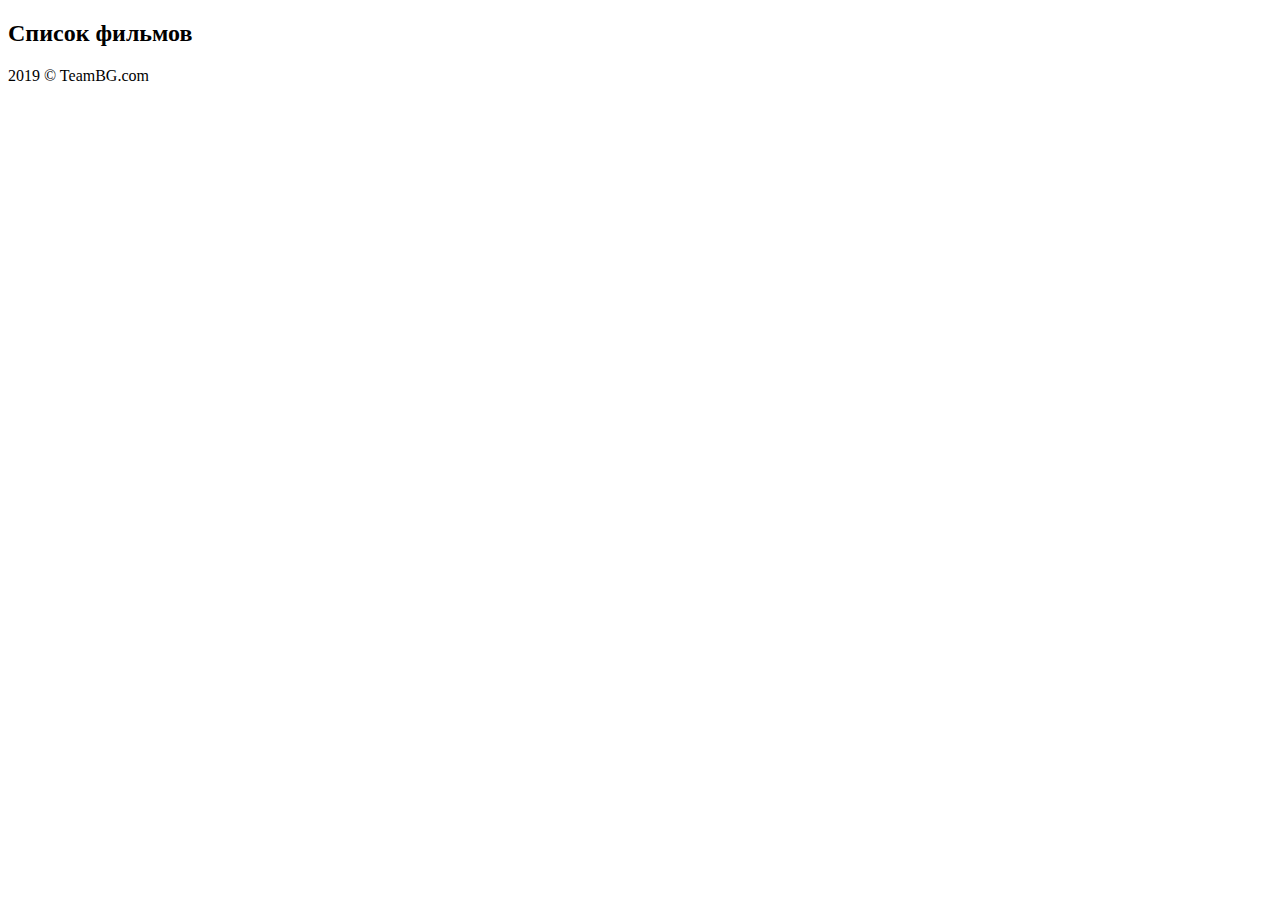
==== OnlineCinema_BARS_GROUP/wwwroot/html/index.html @ 74281ecb "Перенес главную страницу на js" ====
﻿<!DOCTYPE html>
<html lang="en">
<head>
    <meta charset="UTF-8">
    <title>Главная страница</title>
</head>
<body>
<!DOCTYPE html>
<html>
<head>
    <meta charset="utf-8" />
    <meta name="viewport" content="width=device-width" />
    <title>Список фильмов</title>
    <link href="/css/bootstrap.min.css" rel="stylesheet" />
    <link href="/css/StyleImg.css" rel="stylesheet" />
</head>
<body>
<h2>Список фильмов</h2>
<div id="movies"></div>
<div>2019 © TeamBG.com</div>
<script src="/js/AllMovie.js"></script>
</body>
</html>
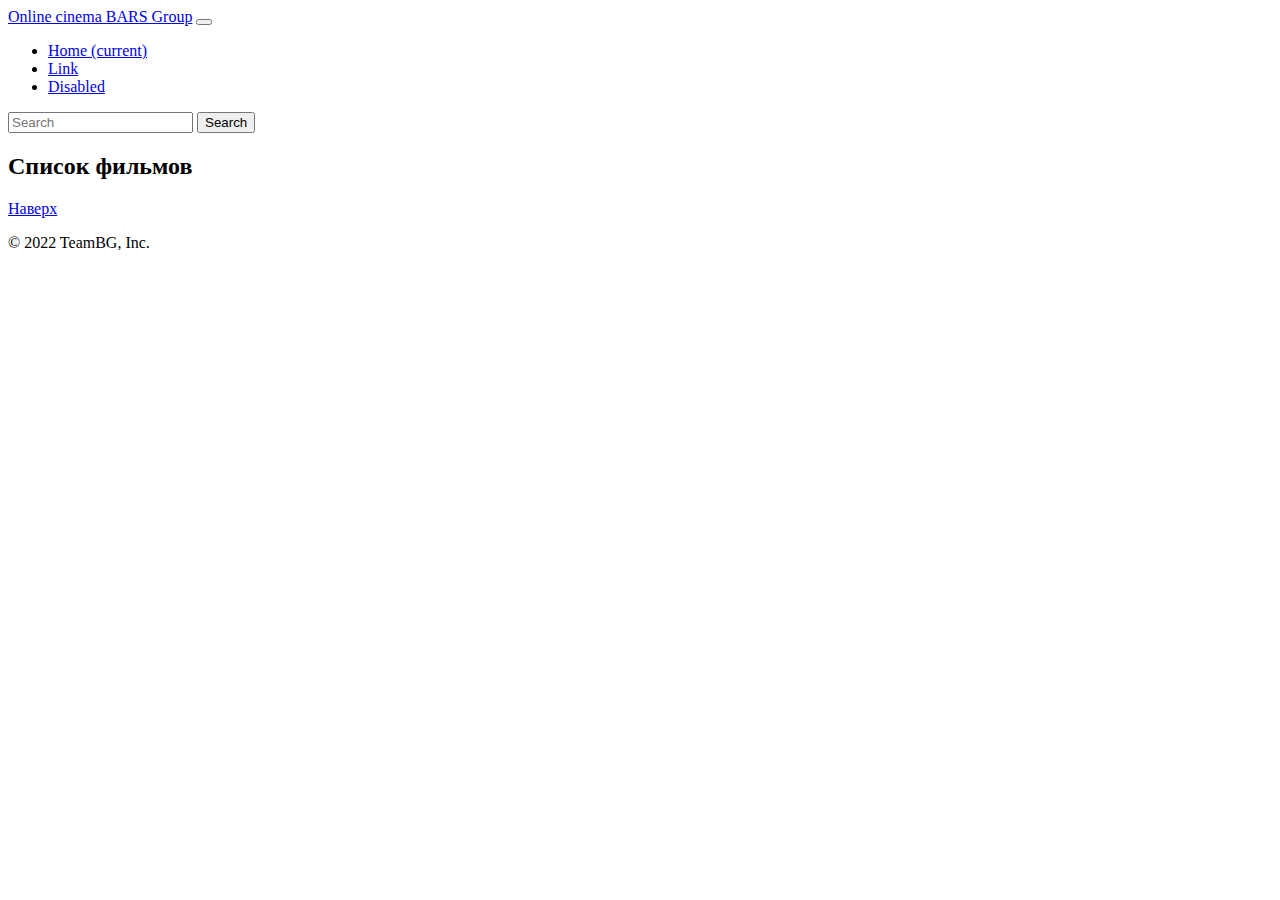
==== commit d2bdd02d: "Добавил header и footer на главный сайт" ====
--- a/OnlineCinema_BARS_GROUP/wwwroot/html/index.html
+++ b/OnlineCinema_BARS_GROUP/wwwroot/html/index.html
@@ -15,9 +15,37 @@
     <link href="/css/StyleImg.css" rel="stylesheet" />
 </head>
 <body>
+<header>
+    <nav class="navbar navbar-expand-md navbar-dark fixed-top bg-dark">
+        <a class="navbar-brand" href="#">Online cinema BARS Group</a>
+        <button class="navbar-toggler" type="button" data-toggle="collapse" data-target="#navbarCollapse" aria-controls="navbarCollapse" aria-expanded="false" aria-label="Toggle navigation">
+            <span class="navbar-toggler-icon"></span>
+        </button>
+        <div class="collapse navbar-collapse" id="navbarCollapse">
+            <ul class="navbar-nav mr-auto">
+                <li class="nav-item active">
+                    <a class="nav-link" href="#">Home <span class="sr-only">(current)</span></a>
+                </li>
+                <li class="nav-item">
+                    <a class="nav-link" href="#">Link</a>
+                </li>
+                <li class="nav-item">
+                    <a class="nav-link disabled" href="#">Disabled</a>
+                </li>
+            </ul>
+            <form class="form-inline mt-2 mt-md-0">
+                <input class="form-control mr-sm-2" type="text" placeholder="Search" aria-label="Search">
+                <button class="btn btn-outline-success my-2 my-sm-0" type="submit">Search</button>
+            </form>
+        </div>
+    </nav>
+</header>
 <h2>Список фильмов</h2>
 <div id="movies"></div>
-<div>2019 © TeamBG.com</div>
-<script src="/js/AllMovie.js"></script>
+<footer class="container">
+    <p class="float-right"><a href="#">Наверх</a></p>
+    <p>© 2022 TeamBG, Inc.</p>
+</footer>
+<script src="js/AllMovie.js"></script>
 </body>
 </html>